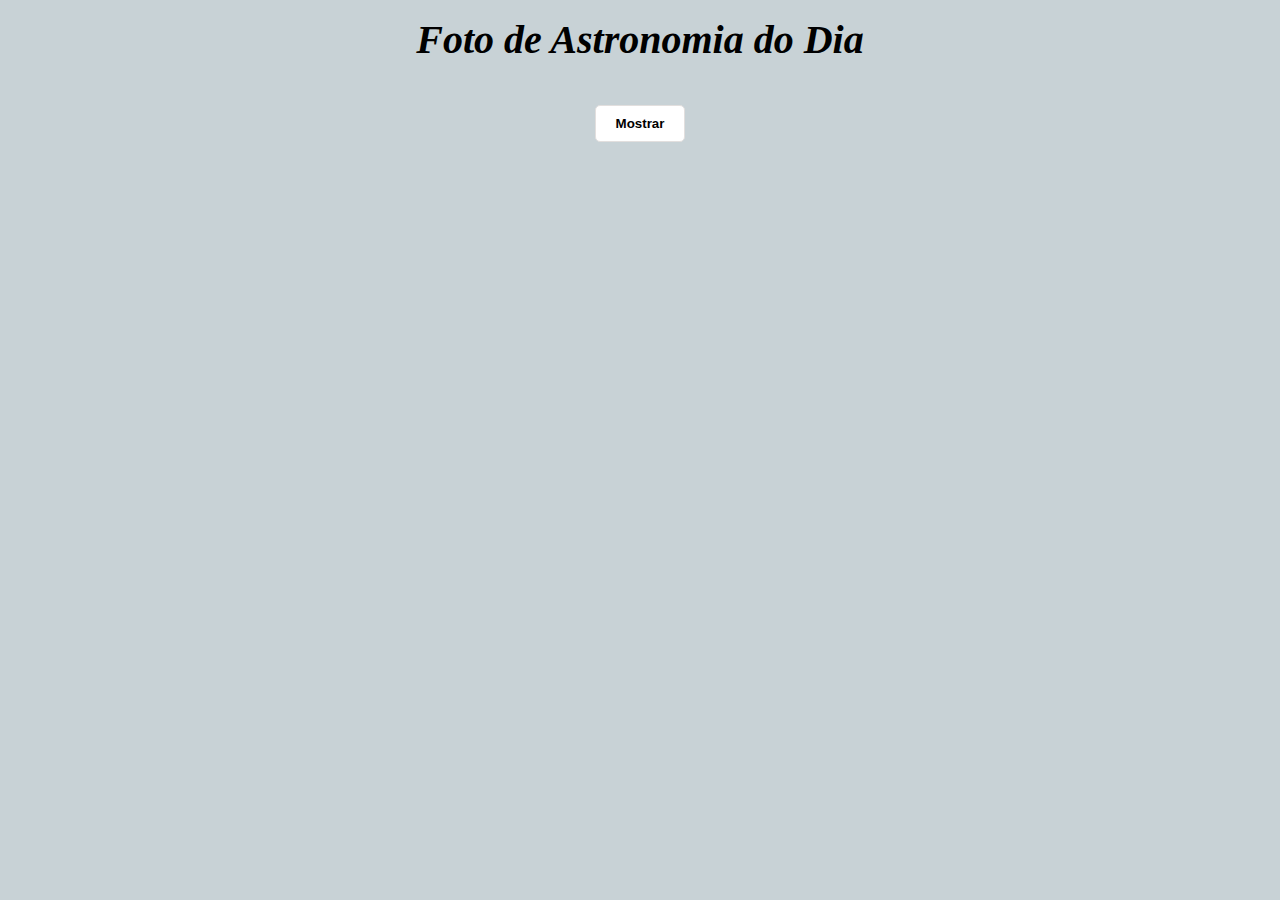
==== FADD/index.html @ e1492418 "adicionando projeto APOD" ====
<!DOCTYPE html>
<html lang="en">
    <head>
        <meta charset="UTF-8">
        <meta name="viewport" content="width=device-width, initial-scale=1.0">
        <title>FADD</title>
        <link rel="stylesheet" href="reset.css">
        <link rel="stylesheet" href="FADD.css">
    </head>
    <body>
        <h1>Foto de Astronomia do Dia</h1>
        
        <div class="container-principal">
            <p class="data"></p>
            <p class="title"></p>
        </div>
        <p class="explanation"></p>
        <button id ="botao-mostrar">Mostrar</button>
        <script src="FADD.js"></script>
        
        
    </body>
    </html>
---- FADD/FADD.css ----
body {
    text-align: center;
    background-color: #c8d2d6;

    
}

h1 {
    font-weight: bold;
    font-size: 30pt;
    padding: 20px;
    font-style: italic;
}

.data {
    padding-top: 10px;
    font-weight: bold;
    font-size: 15pt;
    font-style: italic;
}

.title {
    
    font-weight: bold;
}

.explanation {
    font-weight: bold;
    font-size: 16pt;
    padding-bottom: 15px;
    text-align: center;
}

#botao-mostrar {
    text-decoration: none;
    border: none;
    padding: 10px 20px;
    font-weight: bold;
    background-color: white;
    border: 0.5px solid #e2dfde;
    outline: none;
    border-radius: 5px;
    cursor: pointer;
    margin-bottom: 20px;
}

#botao-mostrar:hover {
    background-color:#e2dfde;
    
}

.container-principal {
    display: flex;
    flex-direction: column;
    justify-content: center;
    
    
}

.container {
    margin: 10px;
}
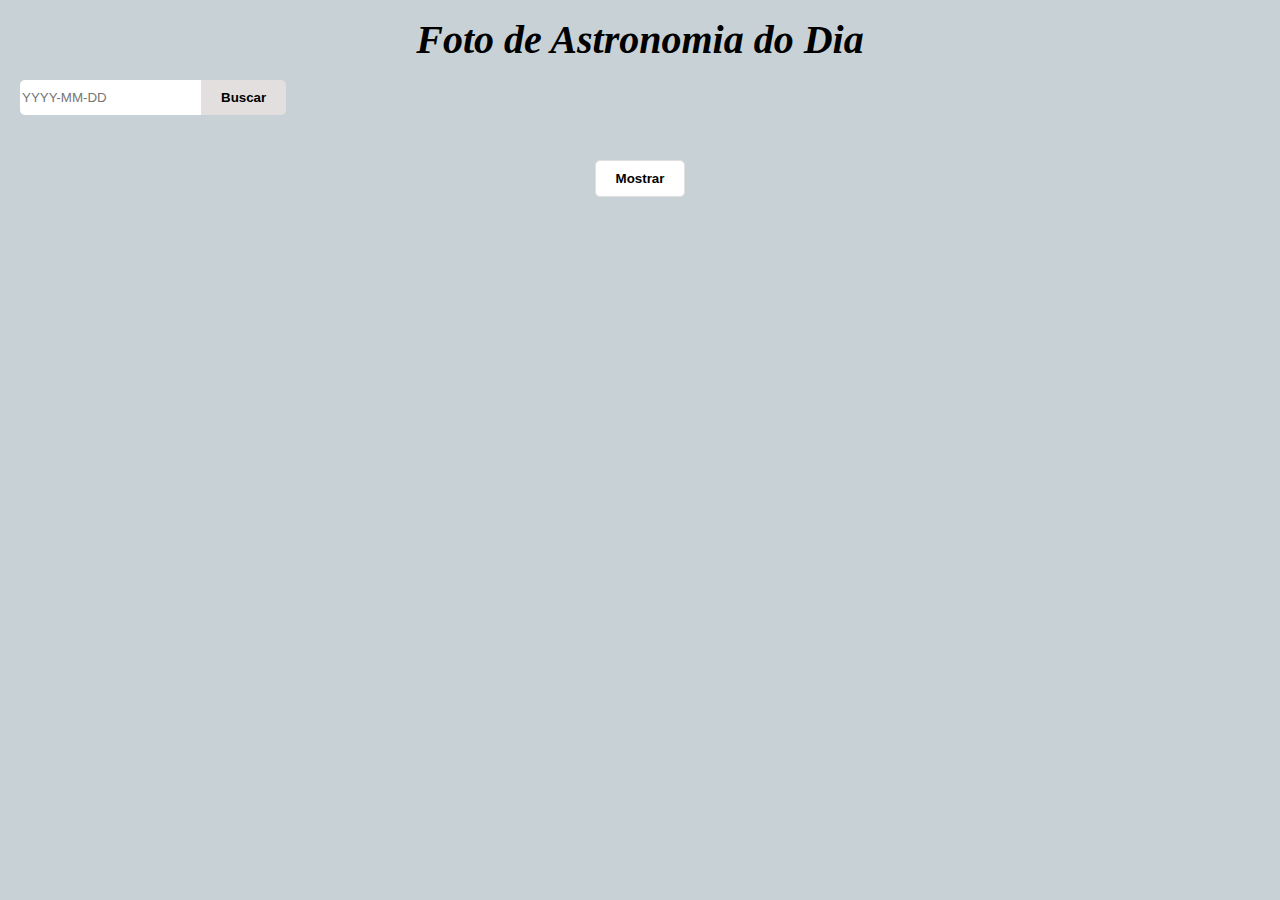
==== commit 5f61f181: "adicionando funcionalidade de pesquisa por data e organizando js em arquivos diferentes" ====
--- a/FADD/index.html
+++ b/FADD/index.html
@@ -9,14 +9,23 @@
     </head>
     <body>
         <h1>Foto de Astronomia do Dia</h1>
-        
+        <div class="container-pesquisa">
+            <input type="text" class="campo-pesquisa" placeholder="YYYY-MM-DD">
+            <button id="botao-pesquisa" class="botao">Buscar</button>
+        </div>
         <div class="container-principal">
             <p class="data"></p>
             <p class="title"></p>
         </div>
         <p class="explanation"></p>
-        <button id ="botao-mostrar">Mostrar</button>
-        <script src="FADD.js"></script>
+        <div class="container-buttons">
+            <!-- <button id ="dia-anterior" class="botao"> < </button> -->
+            <button id ="botao-mostrar" class="botao">Mostrar</button>
+            <!-- <button id ="dia-posterior" class="botao"> > </button> -->
+        </div>
+        <script src="modelFADD.js"></script>
+        <script src="viewerFADD.js"></script>
+        <script src="controllerFADD.js"></script>
         
         
     </body>
--- a/FADD/FADD.css
+++ b/FADD/FADD.css
@@ -1,8 +1,11 @@
+input::-webkit-outer-spin-button,
+input::-webkit-inner-spin-button {
+  -webkit-appearance: none;
+  margin: 0;
+}
+
 body {
-    text-align: center;
-    background-color: #c8d2d6;
-
-    
+    background-color: #c8d2d6;  
 }
 
 h1 {
@@ -10,6 +13,22 @@
     font-size: 30pt;
     padding: 20px;
     font-style: italic;
+    text-align: center;
+}
+
+.campo-pesquisa {
+    text-decoration: none;
+    border: none;
+    border-top-left-radius: 5px;
+    border-bottom-left-radius: 5px;
+    height: 33px;
+    outline: none;
+
+}
+
+.container-pesquisa {
+    display: flex;
+    padding-left: 20px;
 }
 
 .data {
@@ -31,7 +50,11 @@
     text-align: center;
 }
 
-#botao-mostrar {
+.container-buttons {
+    text-align: center;
+}
+
+.botao {
     text-decoration: none;
     border: none;
     padding: 10px 20px;
@@ -39,20 +62,36 @@
     background-color: white;
     border: 0.5px solid #e2dfde;
     outline: none;
-    border-radius: 5px;
     cursor: pointer;
     margin-bottom: 20px;
 }
 
-#botao-mostrar:hover {
+#dia-anterior, #botao-mostrar, #dia-posterior {
+    border-radius: 5px;
+}
+
+#dia-anterior:hover, #botao-mostrar:hover, #dia-posterior:hover {
     background-color:#e2dfde;
-    
 }
+
+#botao-pesquisa {
+    border: none;
+    border-top-right-radius: 5px;
+    border-bottom-right-radius: 5px;
+    background-color: #e2dfde;
+}
+
+#botao-pesquisa:hover {
+    transition: 0.25s;
+    background-color: lightgreen;
+    color: white;
+}
+
 
 .container-principal {
     display: flex;
     flex-direction: column;
-    justify-content: center;
+    text-align: center;
     
     
 }
